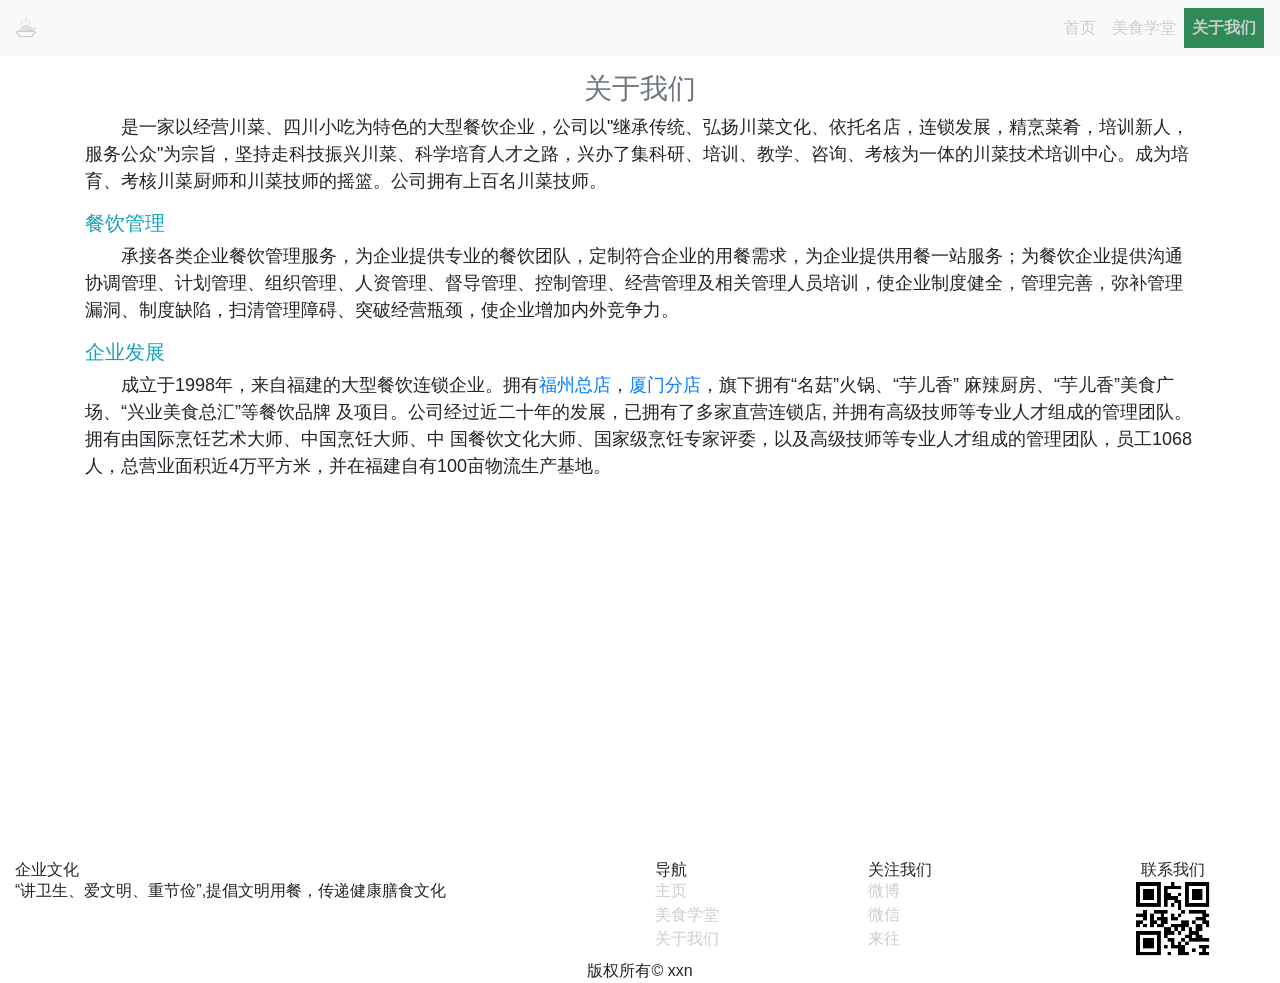
==== enterprise/about.html @ a33bf5f5 "企业站进阶1.0" ====
<!DOCTYPE html>
<html>
<head>
  <meta http-equiv="Content-Type" content="text/html; charset=utf-8" />
  <meta name="viewport" content="width=device-width, initial-scale=1, shrink-to-fit=no">
  <!-- <meta name="viewport" content="initial-scale=1.0, user-scalable=1" /> -->
  <title>关于我们</title>
  <link rel="stylesheet" href="./font/iconfont.css">
  <link rel="stylesheet" href="css/bootstrap.min.css">
  <link rel="stylesheet" href="css/reset.css">
  <link rel="stylesheet" href="css/base.css">
  <link rel="stylesheet" type="text/css" href="css/about.css">
</head>
<body>
<!--头部-->
<nav class="navbar navbar-expand-lg navbar-light bg-light" style="background-color: #e3f2fd;">
  <a class="navbar-brand iconfont icon-food d-block" href="#"></a>
  <button class="navbar-toggler" type="button" data-toggle="collapse" data-target="#navbarTogglerDemo02" aria-controls="navbarTogglerDemo02" aria-expanded="false" aria-label="Toggle navigation">
    <span class="navbar-toggler-icon"></span>
  </button>

  <div class="collapse navbar-collapse" id="navbarTogglerDemo02">
    <ul class="navbar-nav ml-auto mt-2 mt-lg-0">
      <li class="nav-item">
        <a class="nav-link" href="index.html">首页</a>
      </li>
      <li class="nav-item">
        <a class="nav-link" href="news.html">美食学堂</a>
      </li>
      <li class="nav-item active-title">
          <a class="nav-link" href="about.html">关于我们</a>
        </li>
    </ul>
  </div>
</nav>
<!--内容-->

<div class="container mt-3">
  <div class="row">
    <div class="col">
      <h3 class="h3 text-center text-secondary">关于我们</h3>
      <p class="mb-3 info lead">
        是一家以经营川菜、四川小吃为特色的大型餐饮企业，公司以"继承传统、弘扬川菜文化、依托名店，连锁发展，精烹菜肴，培训新人，服务公众"为宗旨，坚持走科技振兴川菜、科学培育人才之路，兴办了集科研、培训、教学、咨询、考核为一体的川菜技术培训中心。成为培育、考核川菜厨师和川菜技师的摇篮。公司拥有上百名川菜技师。
      </p>
      <h5 class="h5 text-info">餐饮管理</h5>
      <p class="mb-3 info lead">
       承接各类企业餐饮管理服务，为企业提供专业的餐饮团队，定制符合企业的用餐需求，为企业提供用餐一站服务；为餐饮企业提供沟通协调管理、计划管理、组织管理、人资管理、督导管理、控制管理、经营管理及相关管理人员培训，使企业制度健全，管理完善，弥补管理漏洞、制度缺陷，扫清管理障碍、突破经营瓶颈，使企业增加内外竞争力。
      </p>
      <h5 class="h5 text-info">企业发展</h5>
      <p class="mb-3 info lead">成立于1998年，来自福建的大型餐饮连锁企业。拥有<span id="fuzhou"><a href="#" class="text-primary">福州总店</a></span>，<span id="xiamen"><a class="text-primary" href="#">厦门分店</a></span>，旗下拥有“名菇”火锅、“芋儿香” 麻辣厨房、“芋儿香”美食广场、“兴业美食总汇”等餐饮品牌
          及项目。公司经过近二十年的发展，已拥有了多家直营连锁店, 并拥有高级技师等专业人才组成的管理团队。拥有由国际烹饪艺术大师、中国烹饪大师、中
          国餐饮文化大师、国家级烹饪专家评委，以及高级技师等专业人才组成的管理团队，员工1068人，总营业面积近4万平方米，并在福建自有100亩物流生产基地。
      </p>
      <div id="locateMap" class="rounded-lg mb-3"></div>
    </div>

  </div>
</div>


<!--底部-->
<div class="container-fluid mt-5">
  <div class="row">
    <div class="col-12 col-sm-6 col-md-6 col-lg-6">
      <h6>企业文化</h6>
      <p>
        “讲卫生、爱文明、重节俭”,提倡文明用餐，传递健康膳食文化
      </p>
    </div>

    <div class="col-4 col-sm-2 col-md-2 col-lg-2">
      <h6>导航</h6>
      <ul class="list-inline">
        <li><a href="index.html">主页</a></li>
        <li><a href="news.html">美食学堂</a></li>
        <li><a href="about.html">关于我们</a></li>
      </ul>
    </div>

    <div class="col-4 col-sm-2 col-md-2 col-lg-2">
      <h6>关注我们</h6>
      <ul class="list-inline list-unstyled ">
        <li><a href="">微博</a></li>
        <li><a href="" id="wx">微信</a></li>
        <li><a href="">来往</a></li>
      </ul>
    </div>


    <div class="col-4 col-sm-2 col-md-2 col-lg-2 text-center">
      <h6>联系我们</h6>
      <img src="./dist/images/qrscan-original.png" alt="">
    </div>
  </div>
  <div class="row text-center">
    <div class="col ">版权所有&copy; xxn</div>
  </div>
</div>


<!--页脚结束-->


<script src="./js/jquery.min.js"></script>
<script src="./js/bootstrap.min.js"></script>
<script type="text/javascript" src="//api.map.baidu.com/api?v=2.0&ak=Ed0PM4PZHFxM2c9WMZbMFACXpOy0YViH&s=1"></script>
<script type="text/javascript">
	// 百度地图API功能
    var map = new BMap.Map("locateMap");
    map.enableScrollWheelZoom();   	//启用滚轮放大缩小，默认禁用
    map.enableContinuousZoom();    	//启用地图惯性拖拽，默认禁用
    var local = new BMap.LocalSearch(map, {
        renderOptions:{map: map}
    });
    var company = new Array();
    company[0] = "福建省福州市福州地区大学新区学园路2号";			//这里写入每个选项对应的说明文字
    company[1] = "福建省厦门市思明区思明南路422号";
    // var msearch = document.getElementById("suggestId").value;
    local.search(company[0]);  //百度地图关键字检索 默认加载一次
    $('#fuzhou').click (function() {
      local.search(company[0]);
      document.locateForm.field.value = company[0]
    })
    $('#xiamen').click(function() {
      local.search(company[1]);
      document.locateForm.field.value = company[1]
    })
    $('#wx').hover(function () {
        $('#scanImg').show()
    },function () {
        $('#scanImg').hide()
})
</script>
</body>
</html>
---- enterprise/font/iconfont.css ----
@font-face {font-family: "iconfont";
  src: url('iconfont.eot?t=1593322406054'); /* IE9 */
  src: url('iconfont.eot?t=1593322406054#iefix') format('embedded-opentype'), /* IE6-IE8 */
  url('[data-uri]') format('woff2'),
  url('iconfont.woff?t=1593322406054') format('woff'),
  url('iconfont.ttf?t=1593322406054') format('truetype'), /* chrome, firefox, opera, Safari, Android, iOS 4.2+ */
  url('iconfont.svg?t=1593322406054#iconfont') format('svg'); /* iOS 4.1- */
}

.iconfont {
  font-family: "iconfont" !important;
  font-size: 16px;
  font-style: normal;
  -webkit-font-smoothing: antialiased;
  -moz-osx-font-smoothing: grayscale;
}

.icon-food:before {
  content: "\e6fe";
}
---- enterprise/css/base.css ----
.fl{
    float: left;
}
.fr{
    float: right;
}
.clearfix::after{
    /*设置添加的子元素的内容为空*/
    content: "";
    /*设置添加的子元素为块级元素*/
    display: block;
    /*设置添加的子元素的高度为0*/
    height: 0;
    /*设置添加的子元素看不见*/
    visibility: hidden;
    /*给添加的子元素设置clear: both;*/
    clear: both;
}
.clearfix{
    /*兼容IE6*/
    *zoom:1;
}
a {
    text-decoration: none !important;
    color: #ccc !important;
}
ul {
    list-style: none;
}
.row.gutter {
    margin-left: 0;
    margin-right: 0;
  }
  .row.gutter > [class*='col-'] {
    padding-right: 5px;
    padding-left: 5px;
  } 
  .foot {
    background-color: #f8f9fa;
}
.active-title {
    font-weight: bold;
    background-color: seagreen;
}
---- enterprise/css/about.css ----
body,html {
	height: 100%;
}
ul {
	list-style: none;
}
a {
	text-decoration: none;
}
.info {
	font-size: 18px;
	text-indent: 2em;
}
.text-center {
	text-align: center;
}
/*地图*/
#locateMap {
	height: 300px;
}

/*底部*/
.bg {
	background-color:#e3f2fd
}
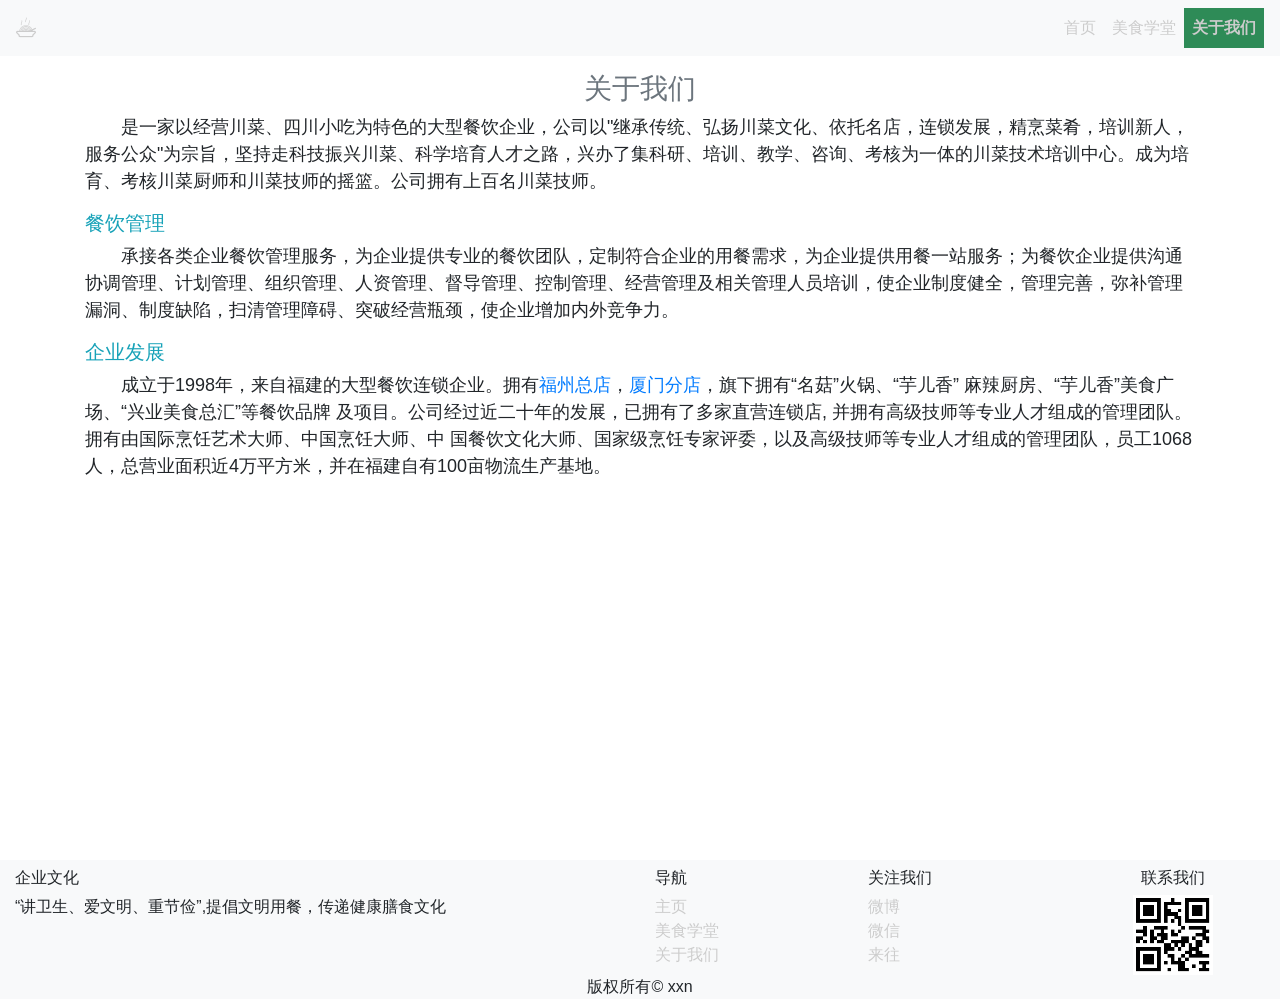
==== commit 37ab1eec: "卡片上下间距问题" ====
--- a/enterprise/about.html
+++ b/enterprise/about.html
@@ -59,18 +59,19 @@
 
 
 <!--底部-->
-<div class="container-fluid mt-5">
+<!--底部-->
+<div class="container-fluid mt-5 pt-2 foot">
   <div class="row">
-    <div class="col-12 col-sm-6 col-md-6 col-lg-6">
+    <div class="col-12 col-sm-6 col-md-6 col-lg-6 mb-3">
       <h6>企业文化</h6>
-      <p>
+      <p class="mt-2">
         “讲卫生、爱文明、重节俭”,提倡文明用餐，传递健康膳食文化
       </p>
     </div>
 
     <div class="col-4 col-sm-2 col-md-2 col-lg-2">
       <h6>导航</h6>
-      <ul class="list-inline">
+      <ul class="list-inline mt-2">
         <li><a href="index.html">主页</a></li>
         <li><a href="news.html">美食学堂</a></li>
         <li><a href="about.html">关于我们</a></li>
@@ -79,7 +80,7 @@
 
     <div class="col-4 col-sm-2 col-md-2 col-lg-2">
       <h6>关注我们</h6>
-      <ul class="list-inline list-unstyled ">
+      <ul class="list-inline list-unstyled mt-2 ">
         <li><a href="">微博</a></li>
         <li><a href="" id="wx">微信</a></li>
         <li><a href="">来往</a></li>
@@ -89,14 +90,13 @@
 
     <div class="col-4 col-sm-2 col-md-2 col-lg-2 text-center">
       <h6>联系我们</h6>
-      <img src="./dist/images/qrscan-original.png" alt="">
+      <img src="./dist/images/qrscan-original.png" alt="" class="mt-2">
     </div>
   </div>
   <div class="row text-center">
     <div class="col ">版权所有&copy; xxn</div>
   </div>
 </div>
-
 
 <!--页脚结束-->
 
--- a/enterprise/css/base.css
+++ b/enterprise/css/base.css
@@ -38,7 +38,13 @@
   .foot {
     background-color: #f8f9fa;
 }
+.foot a:hover{
+    color: brown !important;
+}
 .active-title {
     font-weight: bold;
     background-color: seagreen;
-}+}
+.mb {
+    margin-bottom: 10px;
+  }
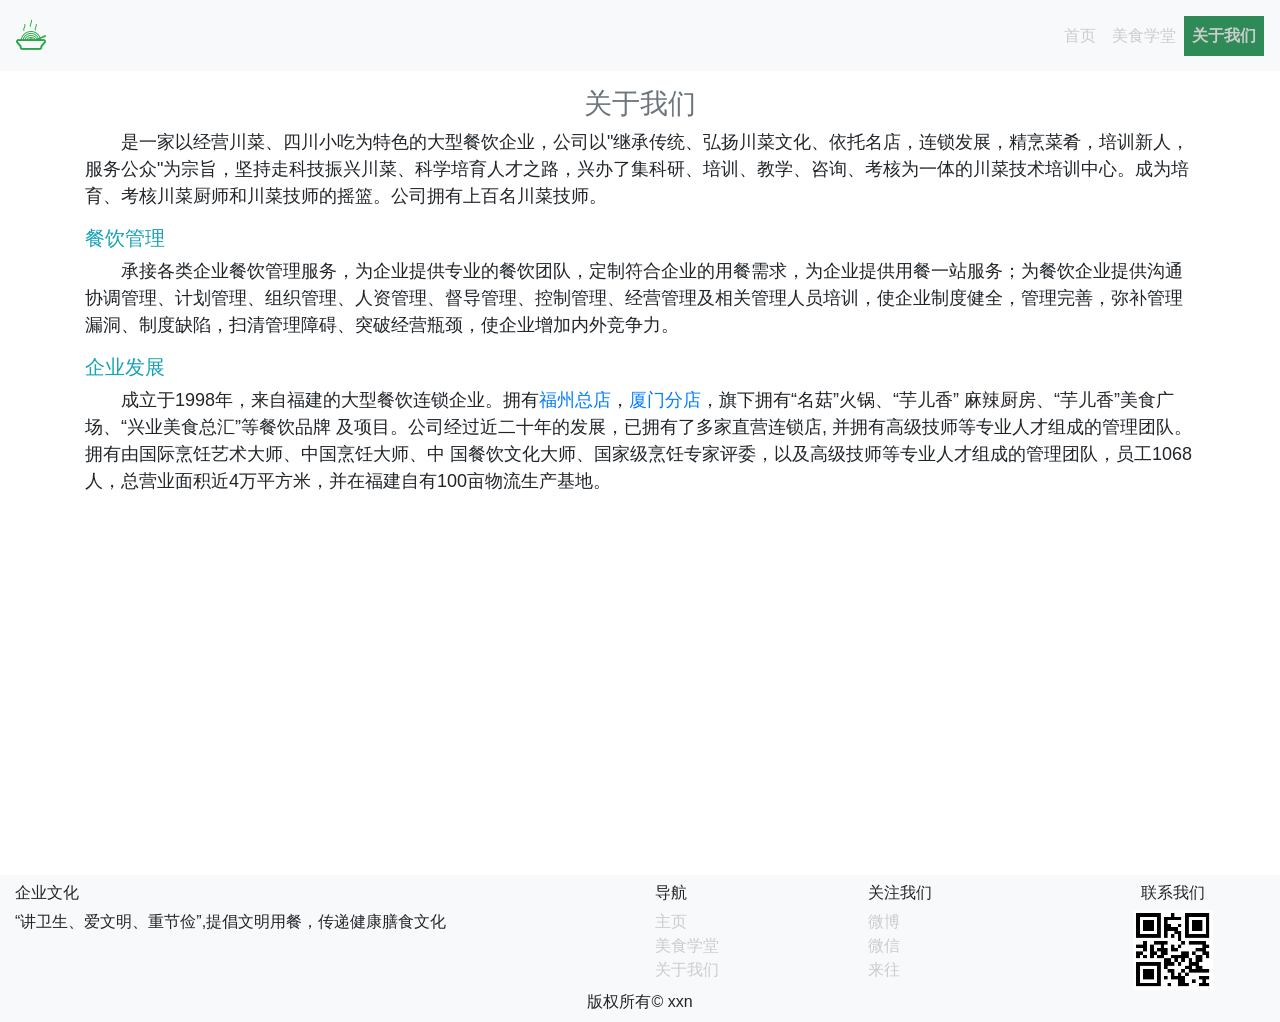
==== commit a07a8a26: "提交检查第二次修改" ====
--- a/enterprise/about.html
+++ b/enterprise/about.html
@@ -14,7 +14,7 @@
 <body>
 <!--头部-->
 <nav class="navbar navbar-expand-lg navbar-light bg-light" style="background-color: #e3f2fd;">
-  <a class="navbar-brand iconfont icon-food d-block" href="#"></a>
+  <a class="navbar-brand iconfont icon-food d-block text-success logosize" href="index.html"></a>
   <button class="navbar-toggler" type="button" data-toggle="collapse" data-target="#navbarTogglerDemo02" aria-controls="navbarTogglerDemo02" aria-expanded="false" aria-label="Toggle navigation">
     <span class="navbar-toggler-icon"></span>
   </button>
@@ -93,7 +93,7 @@
       <img src="./dist/images/qrscan-original.png" alt="" class="mt-2">
     </div>
   </div>
-  <div class="row text-center">
+  <div class="row text-center pb-2">
     <div class="col ">版权所有&copy; xxn</div>
   </div>
 </div>
@@ -125,11 +125,7 @@
       local.search(company[1]);
       document.locateForm.field.value = company[1]
     })
-    $('#wx').hover(function () {
-        $('#scanImg').show()
-    },function () {
-        $('#scanImg').hide()
-})
+
 </script>
 </body>
 </html>
--- a/enterprise/font/iconfont.css
+++ b/enterprise/font/iconfont.css
@@ -1,10 +1,10 @@
 @font-face {font-family: "iconfont";
-  src: url('iconfont.eot?t=1593322406054'); /* IE9 */
-  src: url('iconfont.eot?t=1593322406054#iefix') format('embedded-opentype'), /* IE6-IE8 */
-  url('[data-uri]') format('woff2'),
-  url('iconfont.woff?t=1593322406054') format('woff'),
-  url('iconfont.ttf?t=1593322406054') format('truetype'), /* chrome, firefox, opera, Safari, Android, iOS 4.2+ */
-  url('iconfont.svg?t=1593322406054#iconfont') format('svg'); /* iOS 4.1- */
+  src: url('iconfont.eot?t=1593417676454'); /* IE9 */
+  src: url('iconfont.eot?t=1593417676454#iefix') format('embedded-opentype'), /* IE6-IE8 */
+  url('[data-uri]') format('woff2'),
+  url('iconfont.woff?t=1593417676454') format('woff'),
+  url('iconfont.ttf?t=1593417676454') format('truetype'), /* chrome, firefox, opera, Safari, Android, iOS 4.2+ */
+  url('iconfont.svg?t=1593417676454#iconfont') format('svg'); /* iOS 4.1- */
 }
 
 .iconfont {
@@ -19,3 +19,7 @@
   content: "\e6fe";
 }
 
+.icon-TOP:before {
+  content: "\e605";
+}
+
--- a/enterprise/css/base.css
+++ b/enterprise/css/base.css
@@ -47,4 +47,55 @@
 }
 .mb {
     margin-bottom: 10px;
-  }+  }
+
+  /*返回顶部小标*/
+.back-to {
+    display: none;
+    bottom: 55px;
+    overflow: hidden;
+    position: fixed;
+    right: 10px;
+    z-index: 999;
+    /* width: 48px;
+    height: 48px;  */
+    /* background-color: brown; */
+}
+
+.back-to a i {
+    color: rgba(219 ,112 ,147,0.8)
+}
+
+   @media screen and (min-width: 576px)and (max-width: 768px) {
+        #iconsize {
+            font-size: 40px !important;
+        }
+    }
+    @media screen and (min-width: 768px)and (max-width: 992px) {
+        #iconsize {
+            font-size: 50px  !important;
+        }
+    }
+    @media screen and (min-width: 992px)and (max-width: 1200px) {
+        #iconsize {
+            font-size: 60px !important;
+        }
+    }
+    @media screen and (min-width: 1200px) {
+        #iconsize {
+            font-size: 70px !important;
+        }
+    }
+    @media screen and (max-width: 576px) {
+        #iconsize {
+            font-size: 30px !important;
+        }
+        .newssize {
+            width: 100%;
+        }
+    }
+    .logosize {
+        font-size: 30px;
+    }
+
+    
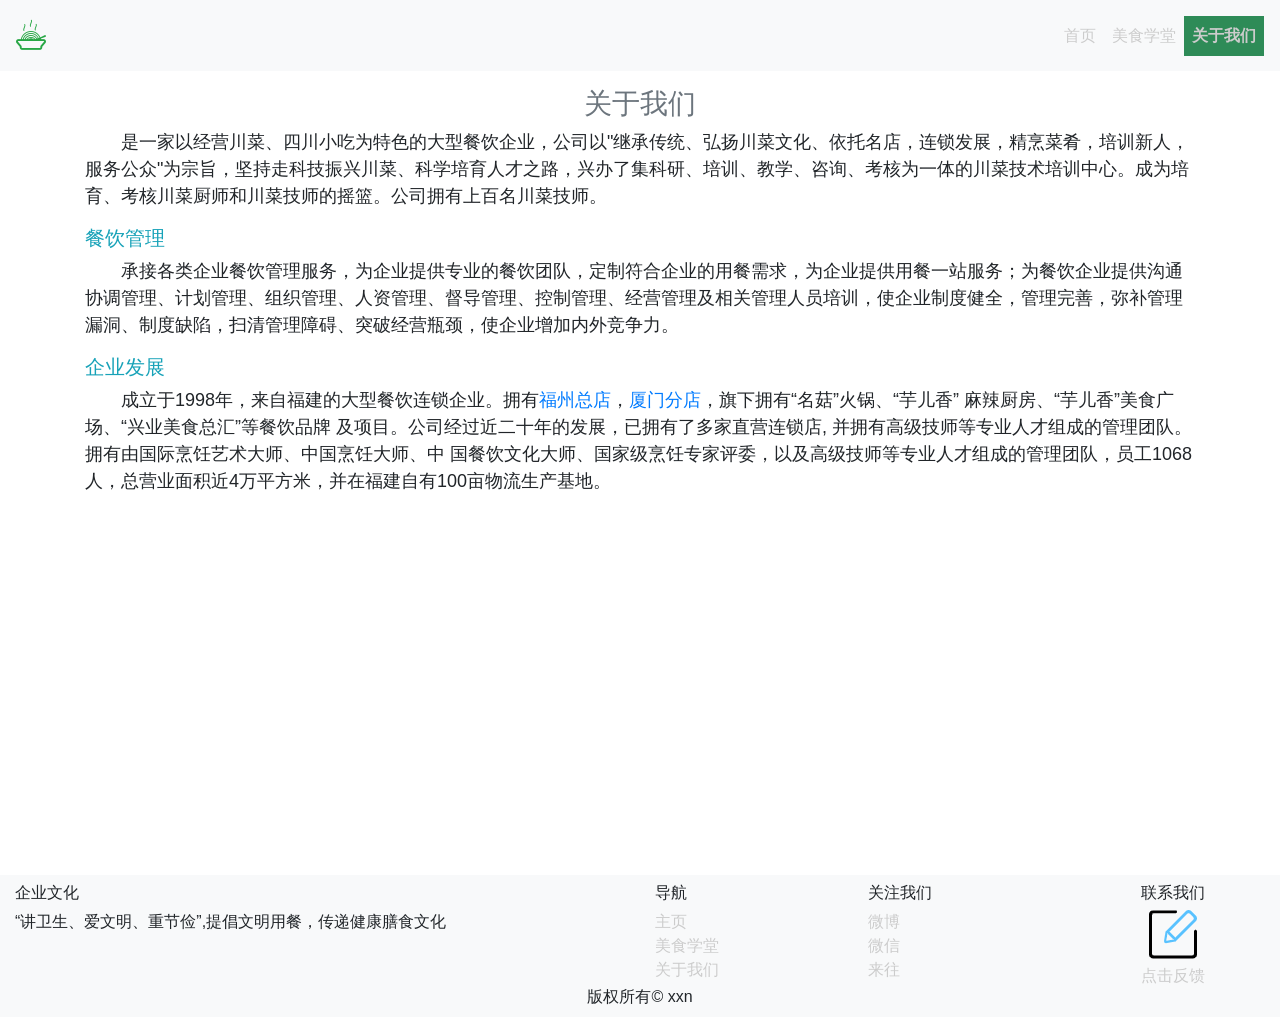
==== commit c7e7b395: "增加联系我们弹窗" ====
--- a/enterprise/about.html
+++ b/enterprise/about.html
@@ -57,8 +57,12 @@
   </div>
 </div>
 
-
-<!--底部-->
+<!--返回顶部-->
+<div class="back-to" id="toolBackTop">
+  <a href="#top" class="back-to-top"> <i class="iconfont icon-TOP" id="iconsize"></i></a>
+</div>
+
+
 <!--底部-->
 <div class="container-fluid mt-5 pt-2 foot">
   <div class="row">
@@ -90,9 +94,40 @@
 
     <div class="col-4 col-sm-2 col-md-2 col-lg-2 text-center">
       <h6>联系我们</h6>
-      <img src="./dist/images/qrscan-original.png" alt="" class="mt-2">
-    </div>
-  </div>
+      <div>
+        <a href="#" class="card-link" data-toggle="modal" data-target="#exampleModal">
+          <img src="./images/feedback.png" alt="...">
+          <h6>点击反馈</h6>
+        </a>
+      </div>
+    </div>
+    <div class="modal fade" id="exampleModal" tabindex="-1" role="dialog">
+      <div class="modal-dialog">
+        <div class="modal-content">
+          <div class="modal-header">
+            <h5 class="modal-title" id="exampleModalLabel">您的评价是对我们的支持</h5>
+          </div>
+          <div class="modal-body">
+            <form>
+              <div class="form-group">
+                <label for="recipient-name" class="col-form-label">邮箱:</label>
+                <input type="text" class="form-control" id="recipient-name" placeholder="email input">
+              </div>
+              <div class="form-group">
+                <label for="message-text" class="col-form-label">反馈信息:</label>
+                <textarea class="form-control" id="message-text"></textarea>
+              </div>
+            </form>
+          </div>
+          <div class="modal-footer">
+            <button type="button" class="btn btn-secondary" data-dismiss="modal">关闭</button>
+            <button type="button" class="btn btn-primary" id="alert">发送</button>
+          </div>
+        </div>
+      </div>
+    </div>
+  </div>
+
   <div class="row text-center pb-2">
     <div class="col ">版权所有&copy; xxn</div>
   </div>
@@ -126,6 +161,62 @@
       document.locateForm.field.value = company[1]
     })
 
+
+    var bt = $('#toolBackTop');
+        var sw = $(document.body)[0].clientWidth;
+        var limitsw = (sw - 840) / 2 - 100;  //距离右侧距离
+        if (limitsw > 0){
+            limitsw = parseInt(limitsw);
+            bt.css("right",limitsw/8);
+        }
+
+        $(window).scroll(function() {
+            var st = $(window).scrollTop();
+            if(st > 300){
+                bt.show();
+            }else{
+                bt.hide();
+            }
+        });
+        let t1 = 0;
+        let t2 = 0;
+        let timer = null; // 定时器
+
+        // scroll监听
+        document.onscroll = function() {
+          clearTimeout(timer);
+          timer = setTimeout(isScrollEnd, 1500);
+          t1 = document.documentElement.scrollTop || document.body.scrollTop;
+        }
+
+        function isScrollEnd() {
+          t2 = document.documentElement.scrollTop || document.body.scrollTop;
+          if(t2 == t1){
+            bt.hide();
+          }
+        }
+
+        var send = $('#alert')
+        send.click(function() {
+          $('.modal-body').html('')
+          $('.modal-body').html('<p  class="pheight">您的问题和建议已收到，我们会认真处理您的反馈，工作日在24小时内会给您答复，感谢您的使用！</p>')
+            const timer = setTimeout(() => {
+            console.log("jsjs")
+            $('#exampleModal').modal('hide') 
+            $('.modal-body').html(`<div class="modal-body">
+                                      <form>
+                                        <div class="form-group">
+                                          <label for="recipient-name" class="col-form-label">邮箱:</label>
+                                          <input type="text" class="form-control" id="recipient-name" placeholder="email input">
+                                        </div>
+                                        <div class="form-group">
+                                          <label for="message-text" class="col-form-label">反馈信息:</label>
+                                          <textarea class="form-control" id="message-text"></textarea>
+                                        </div>
+                                      </form>
+                                    </div>`)
+          }, 1000);
+       })
 </script>
 </body>
 </html>
--- a/enterprise/css/base.css
+++ b/enterprise/css/base.css
@@ -97,5 +97,8 @@
     .logosize {
         font-size: 30px;
     }
+    .pheight {
+        height: 200px;
+    }
 
     
